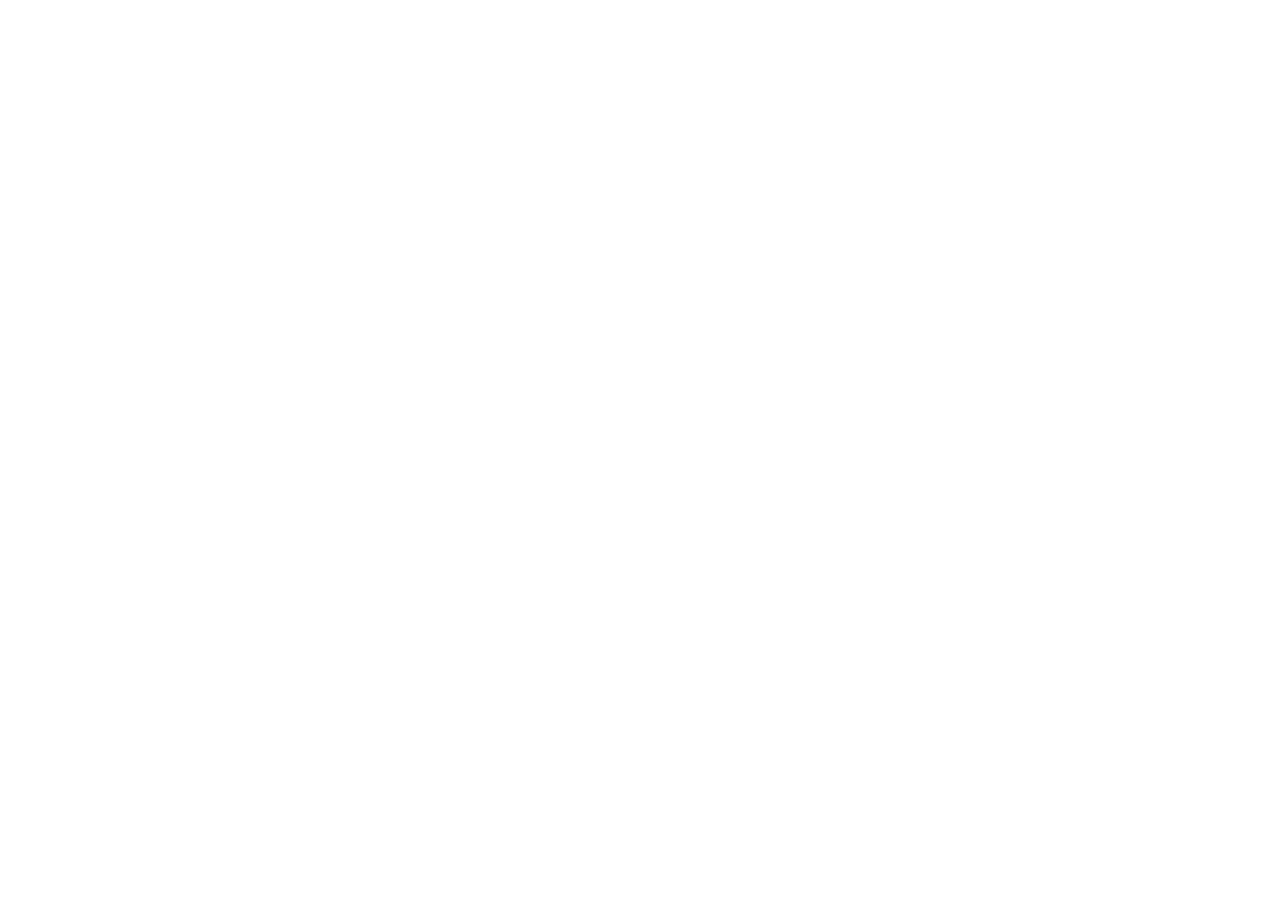
==== desafio4/index.html @ 604dd84f "desafio 4" ====
<!DOCTYPE html>
<html lang="pt-br">
<head>
    <meta charset="UTF-8">
    <meta http-equiv="X-UA-Compatible" content="IE=edge">
    <meta name="viewport" content="width=device-width, initial-scale=1.0">
    <title>Desafio 4</title>
</head>
<body>
    <script src="script.js"></script>
</body>
</html>
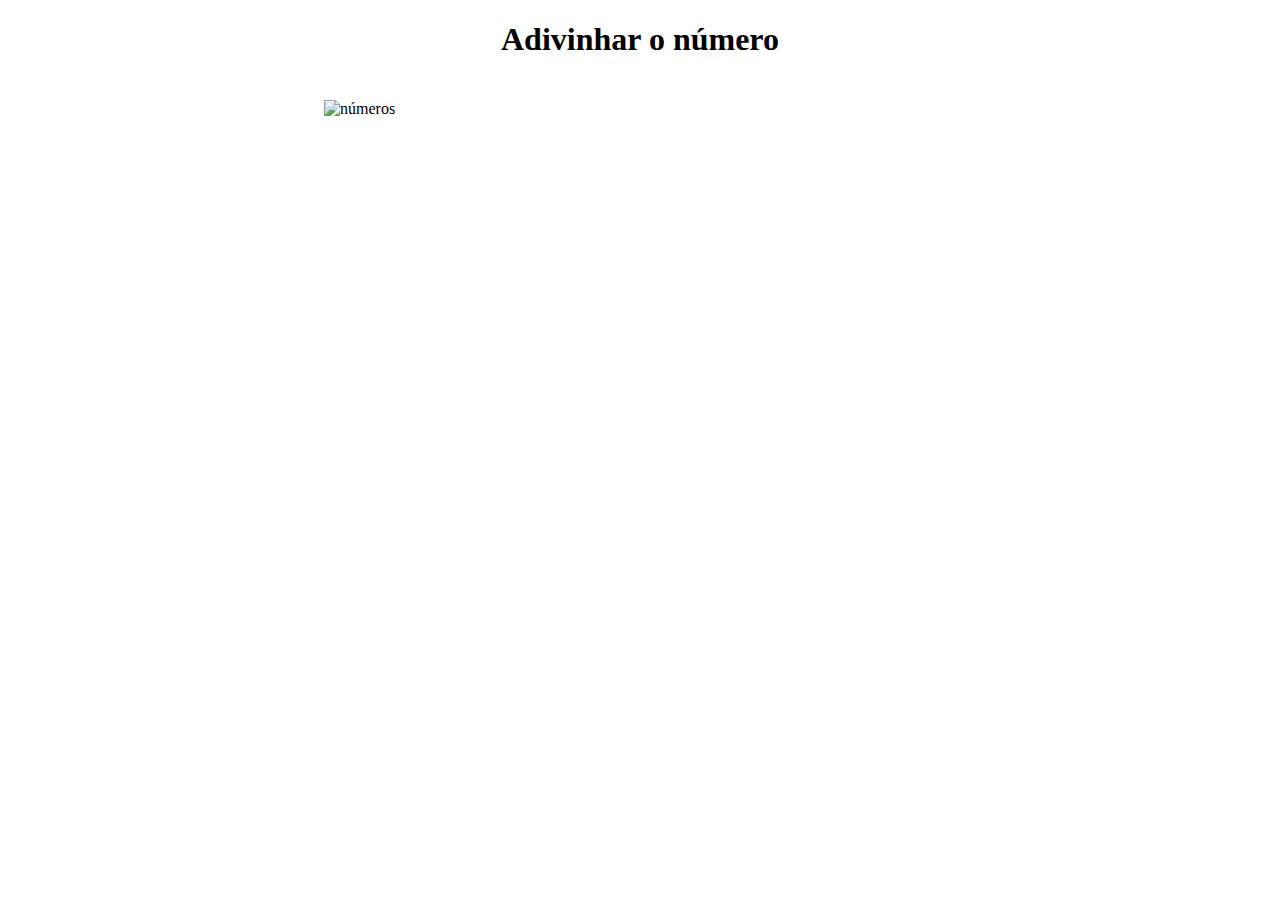
==== commit 792df260: "atualizando desafio 4" ====
--- a/desafio4/index.html
+++ b/desafio4/index.html
@@ -5,8 +5,22 @@
     <meta http-equiv="X-UA-Compatible" content="IE=edge">
     <meta name="viewport" content="width=device-width, initial-scale=1.0">
     <title>Desafio 4</title>
+    <style>
+        h1{
+            text-align: center;
+        }
+
+        img{
+            display: block;
+            margin: auto;
+            padding: 20px;
+            width: 50%;
+        }
+    </style>
 </head>
 <body>
+    <h1>Adivinhar o número</h1>
+    <img src="https://images.pexels.com/photos/1329296/pexels-photo-1329296.jpeg?auto=compress&cs=tinysrgb&w=1260&h=750&dpr=1" alt="números">
     <script src="script.js"></script>
 </body>
 </html>